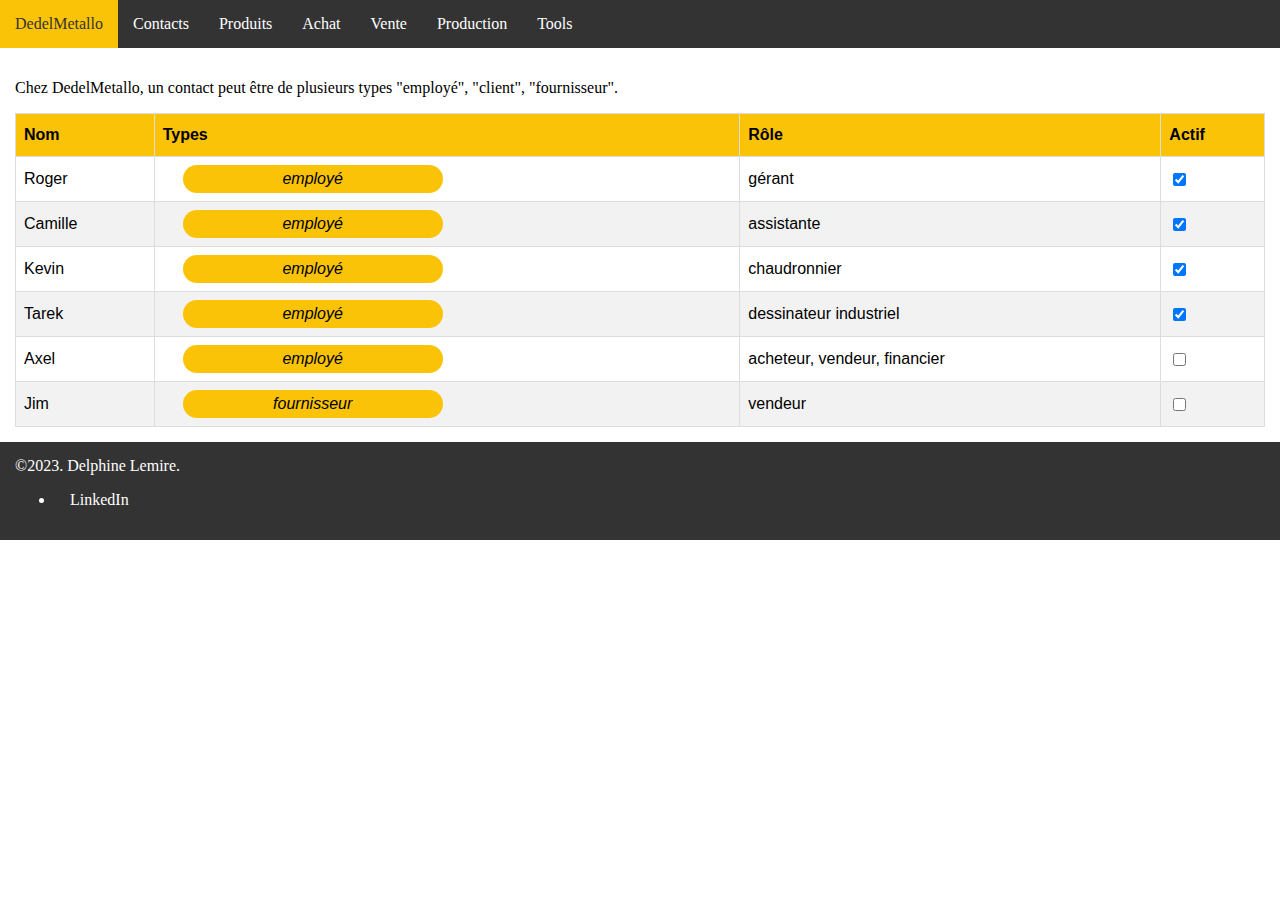
==== contacts.html @ 6bc41a88 "add contacts" ====
<!DOCTYPE html>
<html lang="fr">
    <head>
        <meta charset="utf-8">
        <meta name="viewport" content="width=device-width, initial-scale=1">
        <title>DedelMetallo</title>
        <link href="assets/css/index.css" rel="stylesheet">
    </head>
    <body>
        <!-- header est actualisé via du javascript présent dans base.js-->
        <header></header>
        <section class="flex">
        <p>Chez DedelMetallo, un contact peut être de plusieurs types "employé", "client", "fournisseur".</p>
            <table>
                <thead>
                    <tr>
                        <th>Nom</th>
                        <th>Types</th>
                        <th>Rôle</th>
                        <th>Actif</th>
                    </tr>

                </thead>
                <tbody>
                    <tr id="data_1"><td>Roger</td><td><span class="tag">employé</span></td><td>gérant</td><td><input type="checkbox" onclick="return false;" checked></td>
                    <tr><td>Camille</td><td><span class="tag">employé</span></td><td>assistante</td><td><input type="checkbox" onclick="return false;" checked></td>
                    <tr><td>Kevin</td><td><span class="tag">employé</span></td><td>chaudronnier</td><td><input type="checkbox" onclick="return false;" checked></td>
                    <tr><td>Tarek</td><td><span class="tag">employé</span></td><td>dessinateur industriel</td><td><input type="checkbox" onclick="return false;" checked></td>
                    <tr><td>Axel</td><td><span class="tag">employé</span></td><td>acheteur, vendeur, financier</td><td><input type="checkbox" onclick="return false;" ></td>
                    <tr><td>Jim</td><td><span class="tag">fournisseur</span></td><td>vendeur</td><td><input type="checkbox" onclick="return false;" ></td>
                    </tr>
                </tbody>
            </table>
        </section>
         <!-- footer est actualisé via du javascript présent dans base.js-->
        <footer></footer>
    </body>
<script src="assets/js/base.js"></script>
</html>
---- assets/css/index.css ----
body {
        margin:0;
    }
header, footer{
    display: flex;
    justify-content: left;
    background-color: #333;
    }
footer{
   padding: 15px 15px 15px 15px;
   color: white;
}


nav {
    display: flex;
     background-color: #333;
     color: white;
}

nav a{
 padding: 15px 15px 15px 15px ;
 color:white;
 text-decoration:none
}
nav a:hover:not(.active) {
    background-color: #000;
}

nav a.active {
    background-color:#fbc307;
    color: #333;
}

.container{

    padding: 50px;
    background-color: white;
    display: flex;
    flex-direction: column;
    align-items: center;

}
.tag{
 background-color: #fbc307;
 padding: 5px 5px 5px 5px;
  text-align: center;
  border-radius:25px;
  white-space: nowrap;


}
label {
    font-weight: bold;
}
span{
    font-style: italic;
}
label, span{
    display: block;
    width: 250px;
    margin-left: 20px;
}
input{
    display: block;
}

form, article {
    margin:10px 10px 10px 10px;
    padding:10px 10px 10px 10px;

    #border: 1px solid  black;
}
.shadow{
 box-shadow:10px 5px 5px grey;
}
form > div{
    display: flex;
    flex-direction: row;
}

.button {
    background-color: #fbc307;
    border: none;
    color: black;
    padding: 15px 32px;
    text-align: center;
    text-decoration: none;
    display: inline-block;
    cursor: pointer;
    font-size: 16px;
}

.button:hover{
   box-shadow: 0 8px 16px 0 rgba(0,0,0,0.2), 0 6px 20px 0 rgba(0,0,0,0.19);
}

.pied_de_section{
    display:flex;
    align-items:center;
}

section{
    padding: 15px 15px 15px 15px;
    display: flex;
    flex-direction: column;
}
section.horizontal{
flex-direction: row;

}
table {
  font-family: Arial, Helvetica, sans-serif;
  border-collapse: collapse;
  width: 100%;
}

 td, th {
  border: 1px solid #ddd;
  padding: 8px;
}

 tr:nth-child(even){background-color: #f2f2f2;}

 tr:hover {background-color: #ddd;}

 th {
  padding-top: 12px;
  padding-bottom: 12px;
  text-align: left;
  background-color: #fbc307;
  color: black;
}
@media (max-width: 600px) {
    nav  {
    flex-direction: column;
}


    form > div{
    display: flex;
    flex-direction: column;
    }

    label, span{
    display: block;
    width: auto;
    margin-left: 0px;
    margin-bottom:10px
}
    input{
        display: block;

        }

 }

#image_dedelmetallo{
    height: 800px;
    width: 600px;
}

.flex{
display: flex;
}
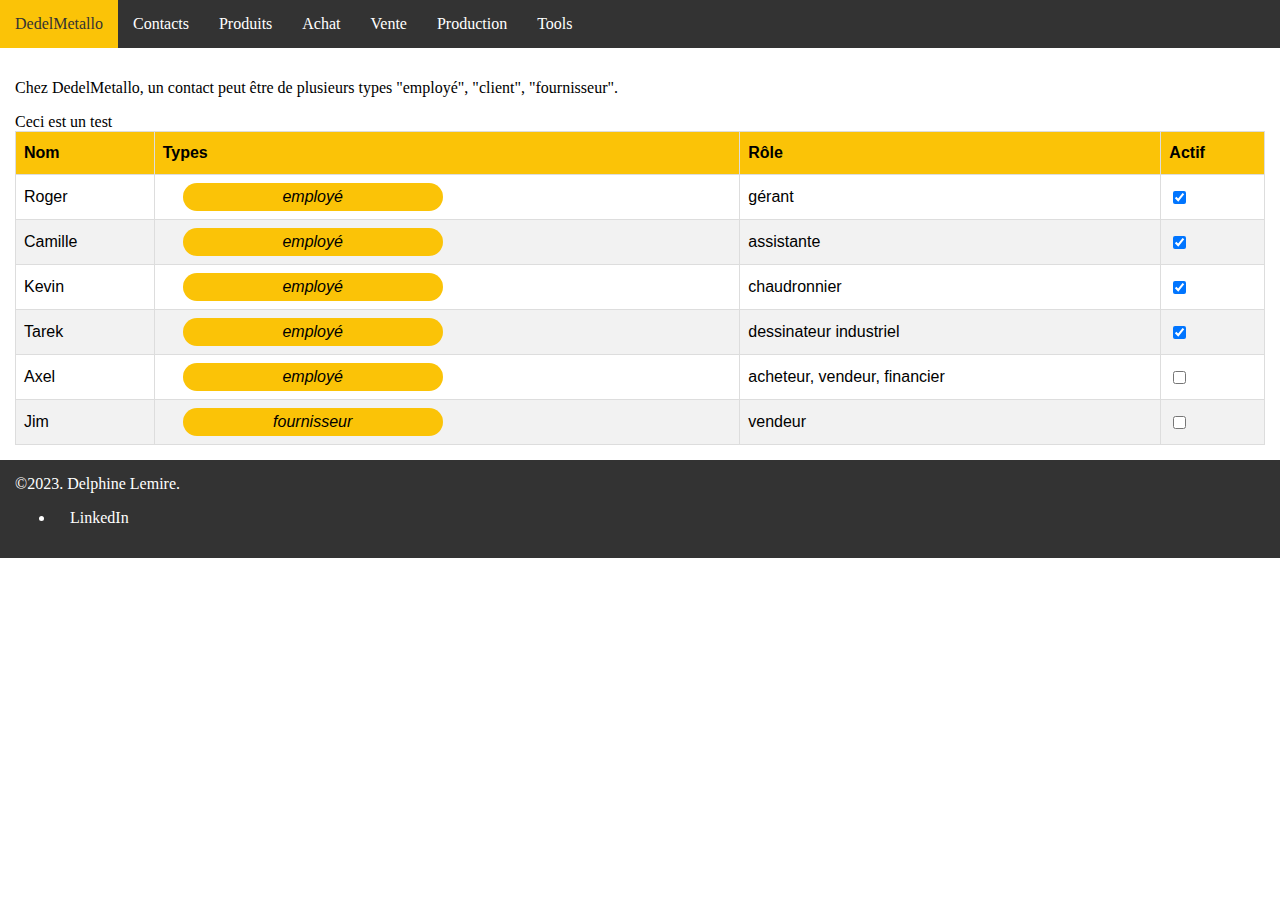
==== commit 9ca1f472: "test" ====
--- a/contacts.html
+++ b/contacts.html
@@ -11,6 +11,7 @@
         <header></header>
         <section class="flex">
         <p>Chez DedelMetallo, un contact peut être de plusieurs types "employé", "client", "fournisseur".</p>
+            Ceci est un test
             <table>
                 <thead>
                     <tr>
